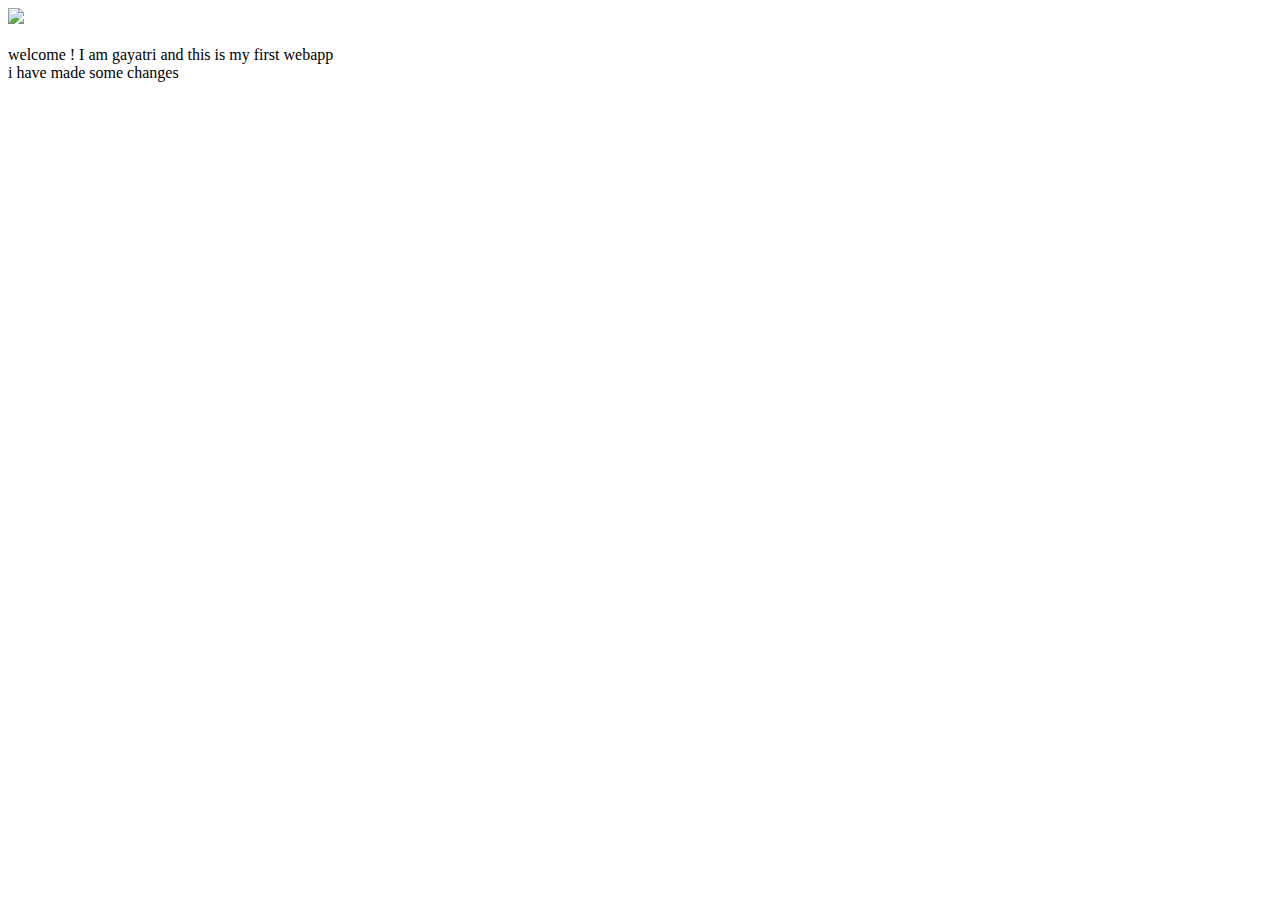
==== ui/index.html @ a3e547e7 "[imad-console] Updates ui/index.html" ====
<!doctype html>
<html>
    <head>
        <link href="/ui/style.css" rel="stylesheet" />
    </head>
    <body>
        <div class="center">
            <img src="/ui/madi.png" class="img-medium"/>
        </div>
        <br>
        <div class="center text-big bold">
           welcome ! I am gayatri and this is my first webapp<br>
          <n> i have made some changes </n>
        </div>
        <script type="text/javascript" src="/ui/main.js">
        </script>
    </body>
</html>
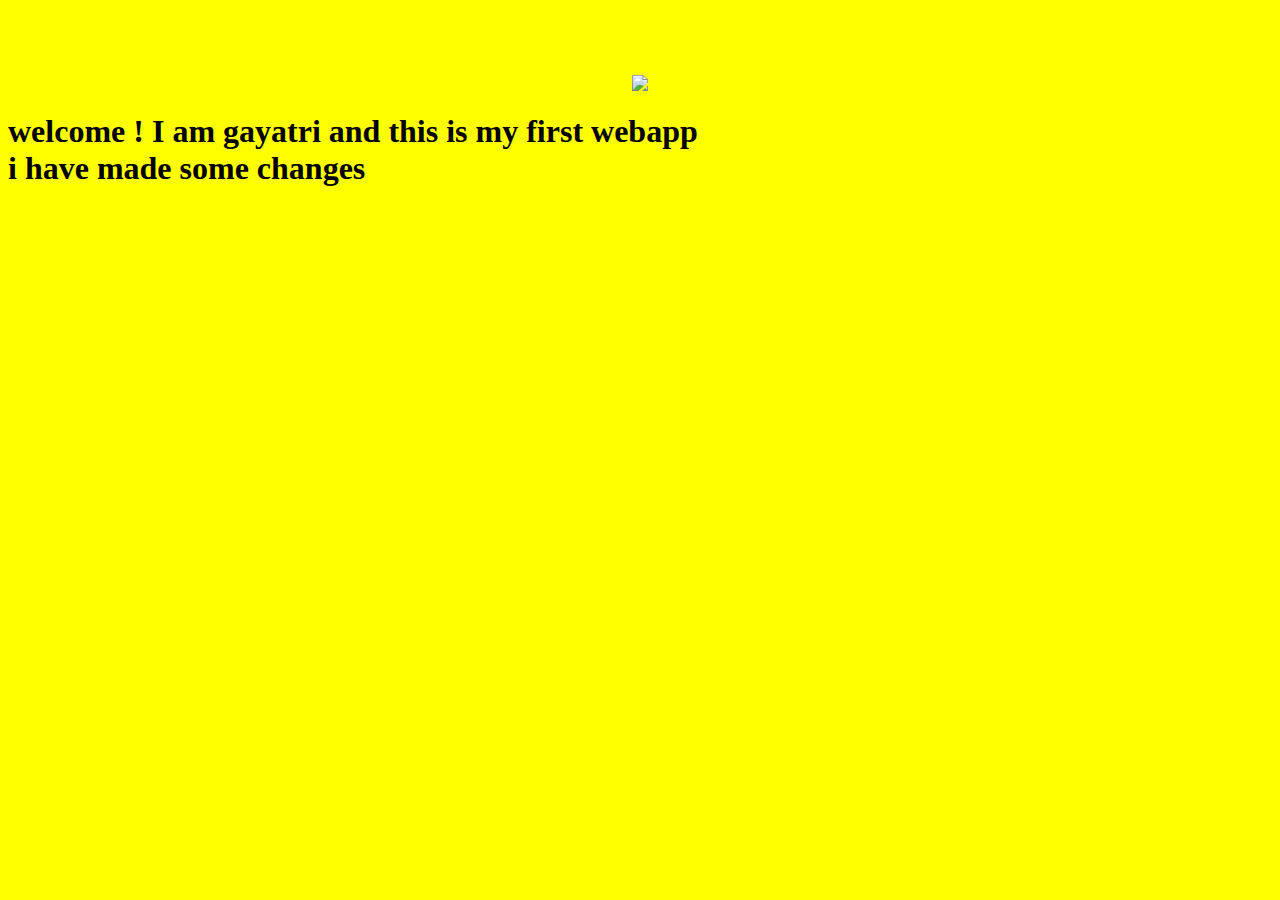
==== commit 9dee69d1: "[imad-console] Updates ui/index.html" ====
--- a/ui/index.html
+++ b/ui/index.html
@@ -5,10 +5,10 @@
     </head>
     <body>
         <div class="center">
-            <img src="/ui/madi.png" class="img-medium"/>
+            <img src=" imad-2016-app/test.jpg" class="img-medium"/>
         </div>
         <br>
-        <div class="center text-big bold">
+        <div class="left text-big bold">
            welcome ! I am gayatri and this is my first webapp<br>
           <n> i have made some changes </n>
         </div>
--- a/ui/style.css
+++ b/ui/style.css
@@ -0,0 +1,22 @@
+body {
+    font-family: Comic Sans MS;
+    background-color: yellow;
+    margin-top: 75px;
+}
+
+.center {
+    text-align: center;
+}
+
+.text-big {
+    font-size: 200%;
+}
+
+.bold {
+    font-weight: bold;
+}
+
+.img-medium {
+    height: 200px;
+}
+
